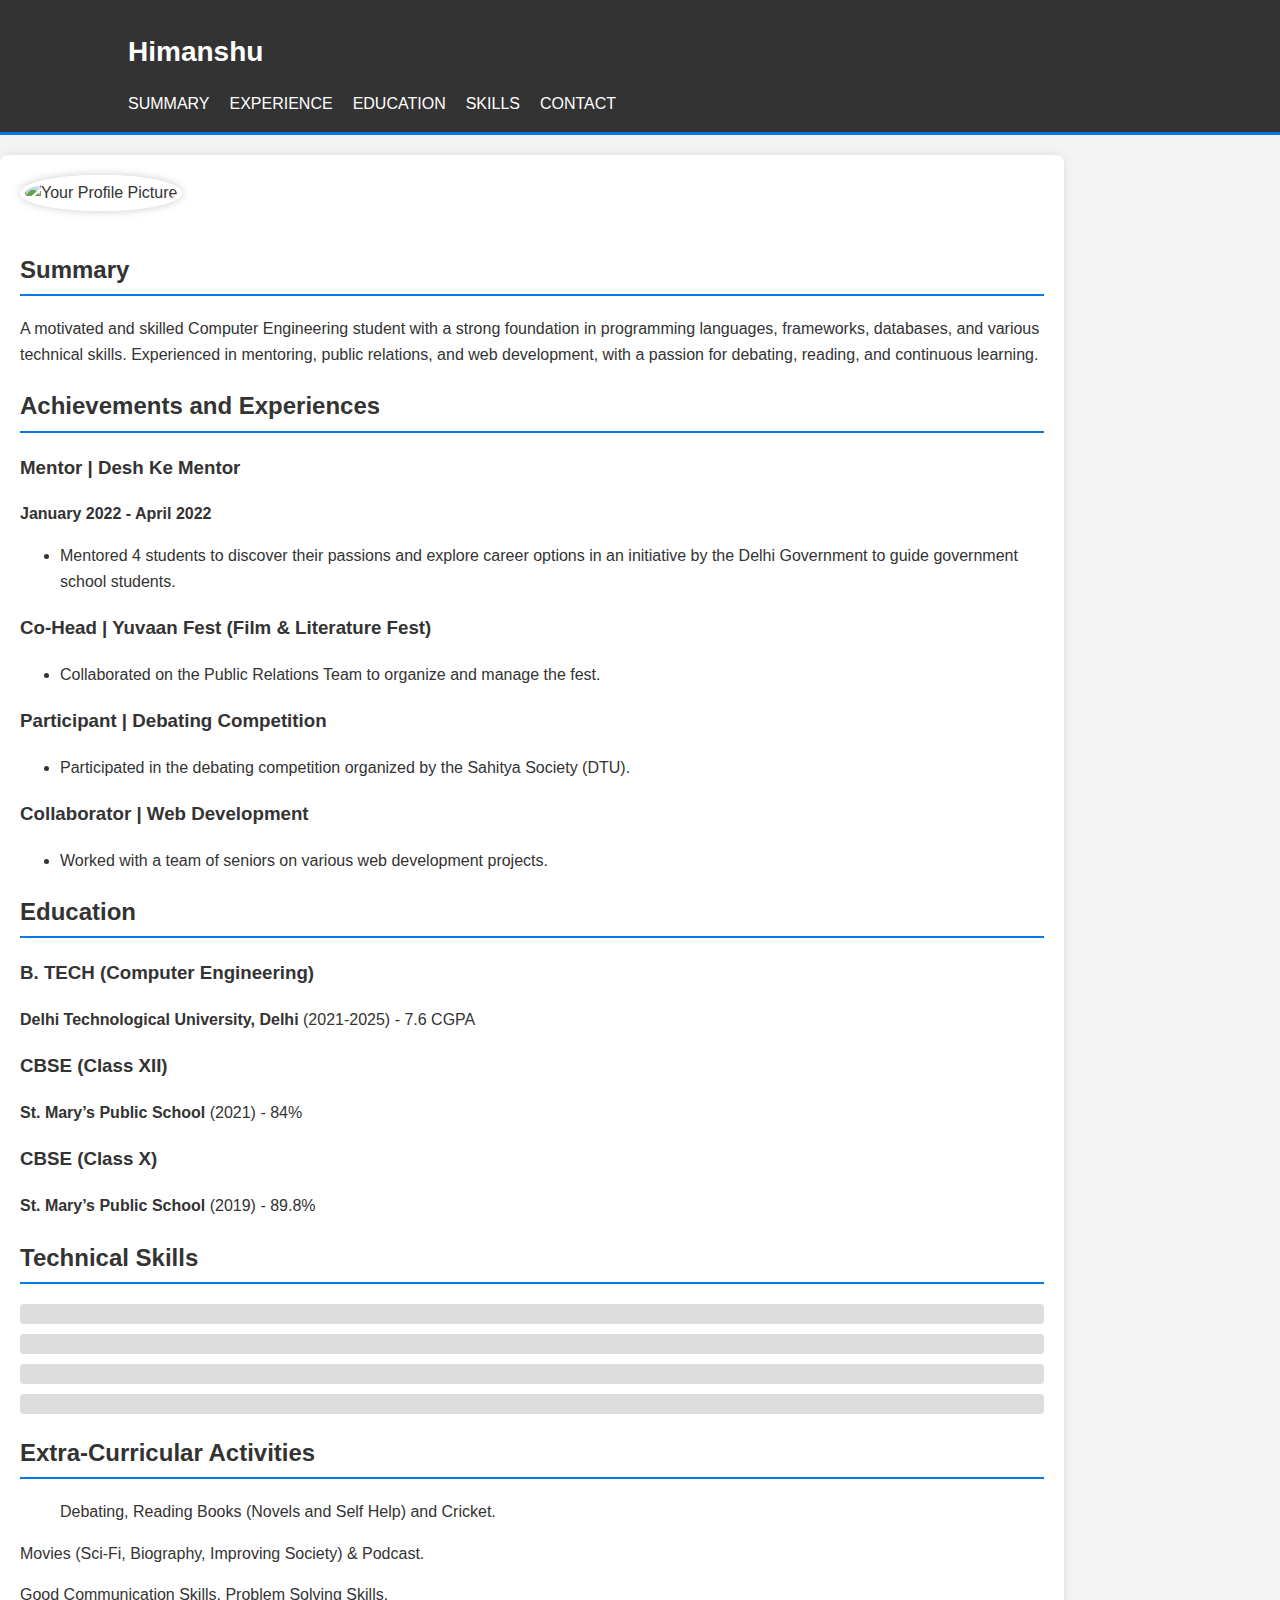
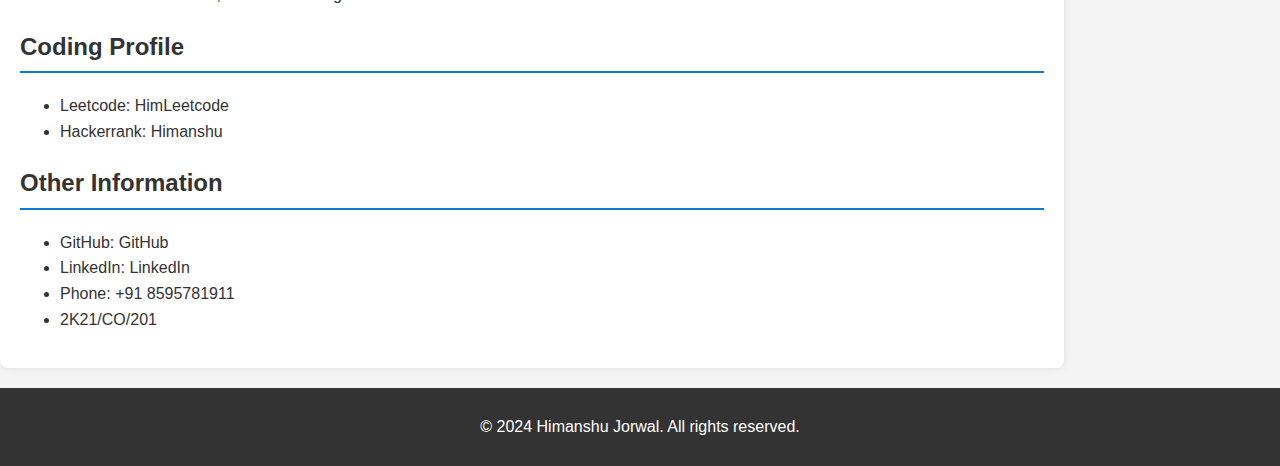
==== index.html @ 6ec4750c "Rename HtmlFile.html to index.html" ====
<!DOCTYPE html>
<html lang="en">
<head>
    <meta charset="UTF-8">
    <meta name="viewport" content="width=device-width, initial-scale=1.0">
    <title>Himanshu - Resume</title>
    <link rel="stylesheet" href="styles.css">
</head>
<body>
    <header>
        <div class="container">
            <h1>Himanshu</h1>
            <nav>
                <ul>
                    <li><a href="#summary">Summary</a></li>
                    <li><a href="#experience">Experience</a></li>
                    <li><a href="#education">Education</a></li>
                    <li><a href="#skills">Skills</a></li>
                    <li><a href="#contact">Contact</a></li>
                </ul>
            </nav>
        </div>
    </header>
    <div class="container main">
        <img src="your-profile-pic.jpg" alt="Your Profile Picture" class="profile-pic">
        <section id="summary">
            <h2 class="section-title">Summary</h2>
            <p>A motivated and skilled Computer Engineering student with a strong foundation in programming languages, frameworks, databases, and various technical skills. Experienced in mentoring, public relations, and web development, with a passion for debating, reading, and continuous learning.</p>
        </section>
        <section id="experience">
            <h2 class="section-title">Achievements and Experiences</h2>
            <h3>Mentor | Desh Ke Mentor</h3>
            <p><strong>January 2022 - April 2022</strong></p>
            <ul>
                <li>Mentored 4 students to discover their passions and explore career options in an initiative by the Delhi Government to guide government school students.</li>
            </ul>
            <h3>Co-Head | Yuvaan Fest (Film & Literature Fest)</h3>
            <ul>
                <li>Collaborated on the Public Relations Team to organize and manage the fest.</li>
            </ul>
            <h3>Participant | Debating Competition</h3>
            <ul>
                <li>Participated in the debating competition organized by the Sahitya Society (DTU).</li>
            </ul>
            <h3>Collaborator | Web Development</h3>
            <ul>
                <li>Worked with a team of seniors on various web development projects.</li>
            </ul>
        </section>
        <section id="education">
            <h2 class="section-title">Education</h2>
            <h3>B. TECH (Computer Engineering)</h3>
            <p><strong>Delhi Technological University, Delhi</strong> (2021-2025) - 7.6 CGPA</p>
            <h3>CBSE (Class XII)</h3>
            <p><strong>St. Mary’s Public School</strong> (2021) - 84%</p>
            <h3>CBSE (Class X)</h3>
            <p><strong>St. Mary’s Public School</strong> (2019) - 89.8%</p>
        </section>
        <section id="skills">
            <h2 class="section-title">Technical Skills</h2>
            <div class="skill-bar" data-skill-level="90%">
                <p>Programming Languages: C++, Python, Java, SQL, CSS, JavaScript</p>
                <span></span>
            </div>
            <div class="skill-bar" data-skill-level="80%">
                <p>Frameworks and Libraries: React, Express, Bootstrap</p>
                <span></span>
            </div>
            <div class="skill-bar" data-skill-level="70%">
                <p>Databases: MongoDB, SQL</p>
                <span></span>
            </div>
            <div class="skill-bar" data-skill-level="60%">
                <p>Proficient in Data Structures and Algorithms, Object-Oriented Programming, Operating Systems, and Database Management Systems</p>
                <span></span>
            </div>
        </section>
        <section id="testimonials">
            <h2 class="section-title">Extra-Curricular Activities</h2>
            <blockquote>
                <p>Debating, Reading Books (Novels and Self Help) and Cricket.</p>
            </blockquote>
            <p>Movies (Sci-Fi, Biography, Improving Society) & Podcast.</p>
            <p>Good Communication Skills, Problem Solving Skills.</p>
        </section>
        <section id="coding-profile">
            <h2 class="section-title">Coding Profile</h2>
            <ul>
                <li>Leetcode: HimLeetcode</li>
                <li>Hackerrank: Himanshu</li>
            </ul>
        </section>
        <section id="other-info">
            <h2 class="section-title">Other Information</h2>
            <ul>
                <li>GitHub: GitHub</li>
                <li>LinkedIn: LinkedIn</li>
                <li>Phone: +91 8595781911</li>
                <li>2K21/CO/201</li>
            </ul>
        </section>
    </div>
    <footer>
        <p>&copy; 2024 Himanshu Jorwal. All rights reserved.</p>
    </footer>
    <script src="script.js"></script>
</body>
</html>
---- styles.css ----
/* Global styles */
body {
    font-family: 'Arial', sans-serif;
    line-height: 1.6;
    margin: 0;
    padding: 0;
    background-color: #f4f4f4;
    color: #333;
}
.container {
    width: 80%;
    margin: auto;
    overflow: hidden;
}
/* Header styles */
header {
    background: #333;
    color: #fff;
    padding-top: 30px;
    min-height: 70px;
    border-bottom: #0779e4 3px solid;
    display: flex;
    justify-content: space-between;
    align-items: center;
}
header a {
    color: #fff;
    text-decoration: none;
    text-transform: uppercase;
    font-size: 16px;
    transition: color 0.3s;
}
header a:hover {
    color: #0779e4;
}
header ul {
    padding: 0;
    list-style: none;
    display: flex;
}
header li {
    margin-right: 20px;
}
header h1 {
    margin: 0;
    padding: 0;
    font-size: 28px;
}
/* Main section styles */
.main {
    padding: 20px;
    background: #fff;
    margin: 20px 0;
    border-radius: 8px;
    box-shadow: 0 0 10px rgba(0, 0, 0, 0.1);
}
.section-title {
    border-bottom: 2px solid #0779e4;
    padding-bottom: 5px;
    margin-bottom: 20px;
    font-size: 24px;
}
/* Profile picture styles */
.profile-pic {
    border-radius: 50%;
    width: 150px;
    height: 150px;
    object-fit: cover;
    border: 5px solid #fff;
    box-shadow: 0 0 10px rgba(0, 0, 0, 0.2);
    margin-bottom: 20px;
}
/* Skill bar styles */
.skill-bar {
    margin: 10px 0;
    position: relative;
    height: 20px;
    background: #ddd;
    border-radius: 4px;
    overflow: hidden;
}
.skill-bar span {
    display: block;
    height: 100%;
    width: 0;
    background: #0779e4;
    transition: width 1s ease;
}
/* Footer styles */
footer {
    background: #333;
    color: #fff;
    text-align: center;
    padding: 10px 0;
    position: relative;
    bottom: 0;
    width: 100%;
    margin-top: 20px;
}
/* Media queries for responsiveness */
@media (max-width: 768px) {
    .container {
        width: 90%;
    }
    header {
        flex-direction: column;
        align-items: center;
        text-align: center;
    }
    header h1 {
        margin-bottom: 10px;
    }
    header nav {
        margin-top: 10px;
    }
    .profile-pic {
        margin: 0 auto 20px;
        float: none;
        display: block;
    }
}
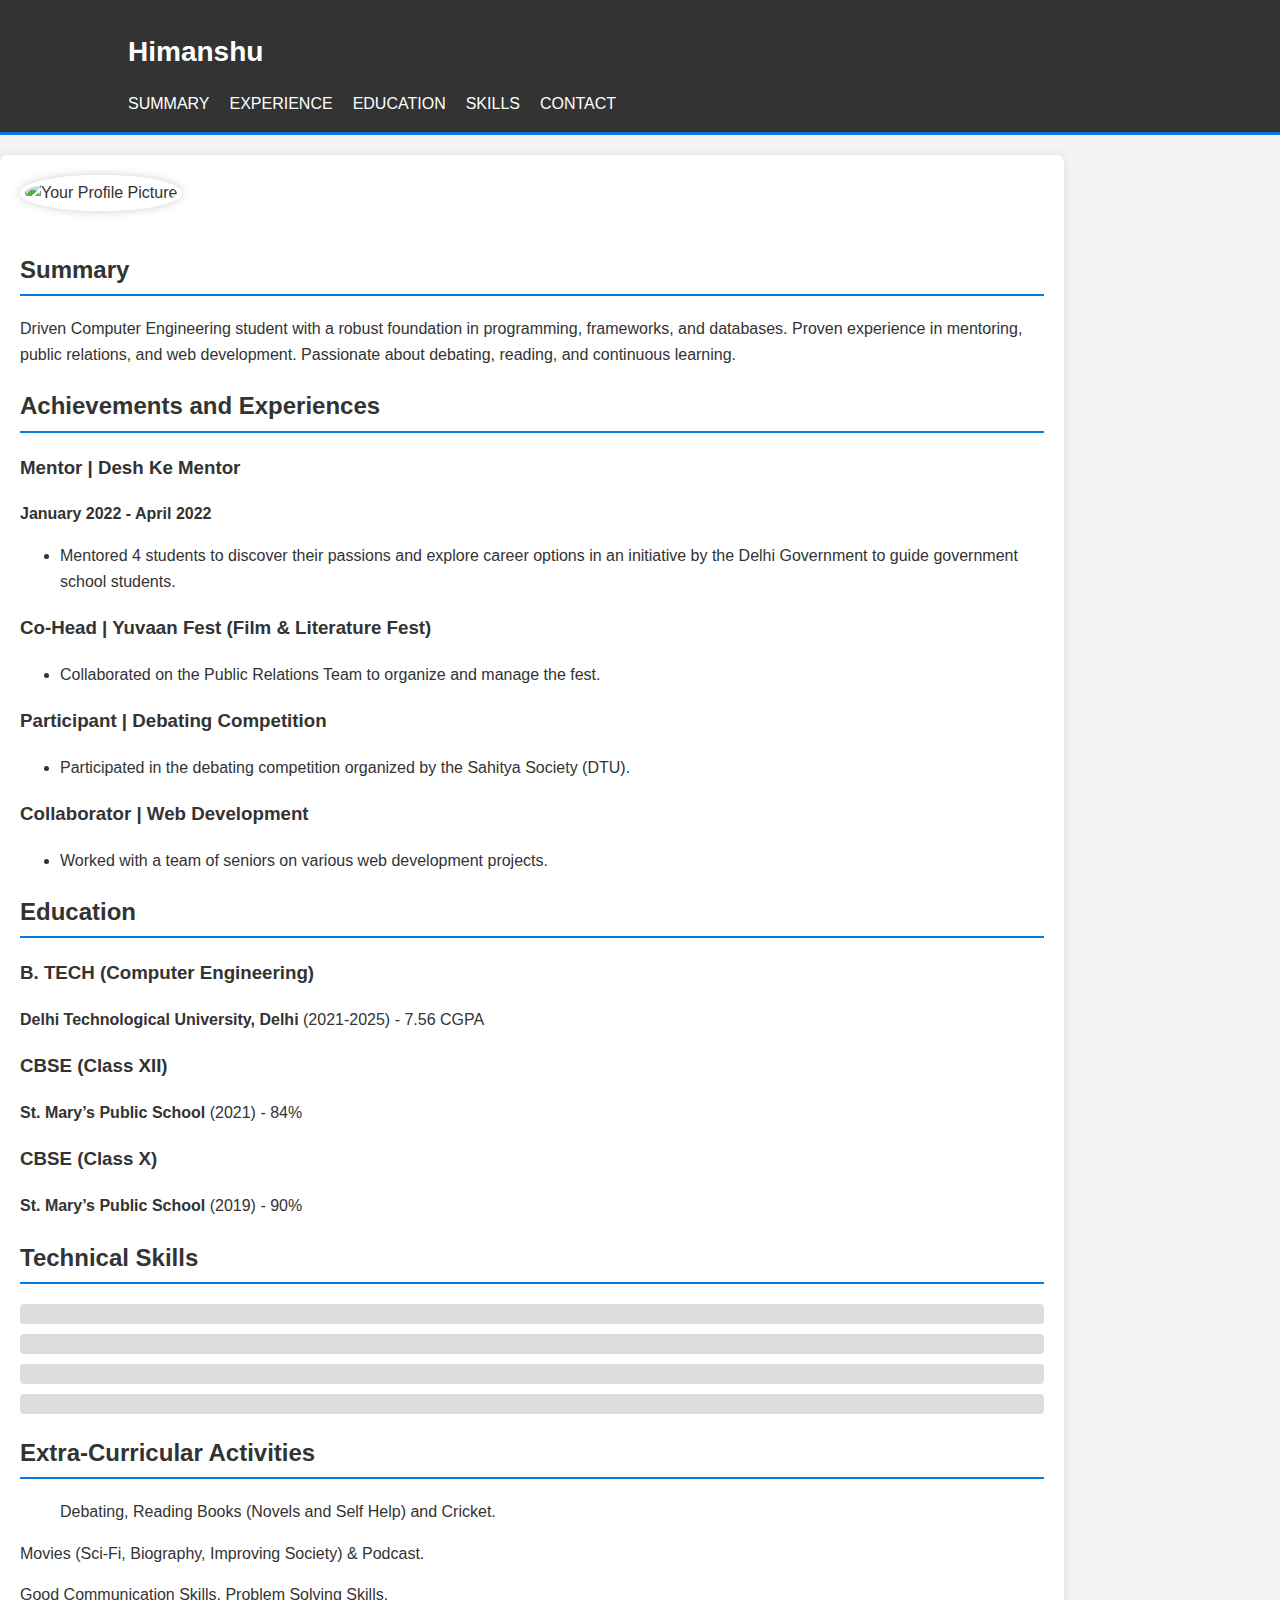
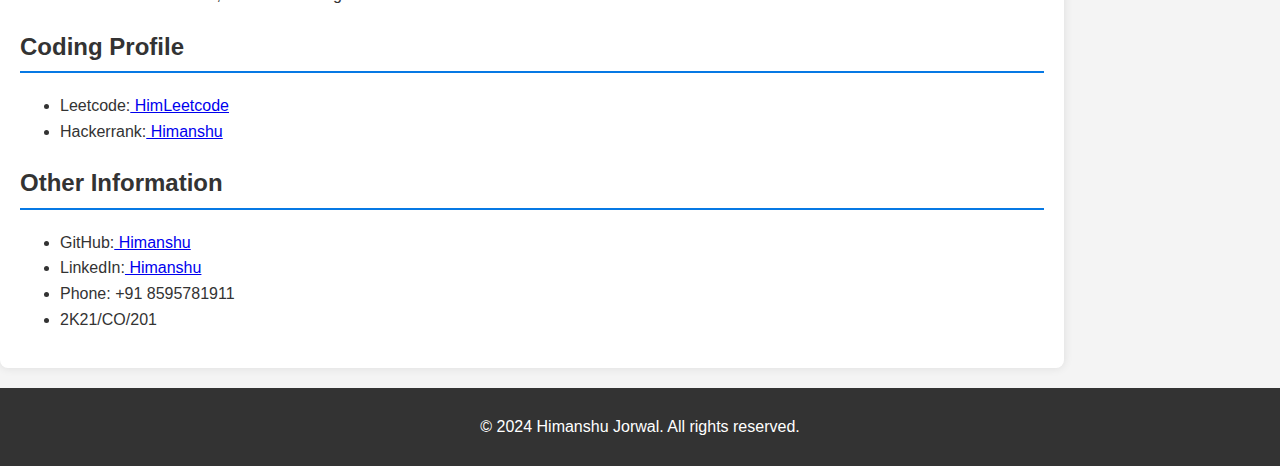
==== commit 988d6548: "Update index.html" ====
--- a/index.html
+++ b/index.html
@@ -22,10 +22,10 @@
         </div>
     </header>
     <div class="container main">
-        <img src="your-profile-pic.jpg" alt="Your Profile Picture" class="profile-pic">
+        <img src="my Profile pic.jpeg" alt="Your Profile Picture" class="profile-pic">
         <section id="summary">
             <h2 class="section-title">Summary</h2>
-            <p>A motivated and skilled Computer Engineering student with a strong foundation in programming languages, frameworks, databases, and various technical skills. Experienced in mentoring, public relations, and web development, with a passion for debating, reading, and continuous learning.</p>
+            <p>Driven Computer Engineering student with a robust foundation in programming, frameworks, and databases. Proven experience in mentoring, public relations, and web development. Passionate about debating, reading, and continuous learning.</p>
         </section>
         <section id="experience">
             <h2 class="section-title">Achievements and Experiences</h2>
@@ -50,11 +50,11 @@
         <section id="education">
             <h2 class="section-title">Education</h2>
             <h3>B. TECH (Computer Engineering)</h3>
-            <p><strong>Delhi Technological University, Delhi</strong> (2021-2025) - 7.6 CGPA</p>
+            <p><strong>Delhi Technological University, Delhi</strong> (2021-2025) - 7.56 CGPA</p>
             <h3>CBSE (Class XII)</h3>
             <p><strong>St. Mary’s Public School</strong> (2021) - 84%</p>
             <h3>CBSE (Class X)</h3>
-            <p><strong>St. Mary’s Public School</strong> (2019) - 89.8%</p>
+            <p><strong>St. Mary’s Public School</strong> (2019) - 90%</p>
         </section>
         <section id="skills">
             <h2 class="section-title">Technical Skills</h2>
@@ -62,8 +62,8 @@
                 <p>Programming Languages: C++, Python, Java, SQL, CSS, JavaScript</p>
                 <span></span>
             </div>
-            <div class="skill-bar" data-skill-level="80%">
-                <p>Frameworks and Libraries: React, Express, Bootstrap</p>
+            <div class="skill-bar" data-skill-level="60%">
+                <p>Frameworks and Libraries: React, Express</p>
                 <span></span>
             </div>
             <div class="skill-bar" data-skill-level="70%">
@@ -86,15 +86,15 @@
         <section id="coding-profile">
             <h2 class="section-title">Coding Profile</h2>
             <ul>
-                <li>Leetcode: HimLeetcode</li>
-                <li>Hackerrank: Himanshu</li>
+               <li>Leetcode:<a href="https://leetcode.com/u/Himanshu_Jorwal/" target="_blank"> HimLeetcode</a></li>
+                <li>Hackerrank:<a href="https://www.hackerrank.com/profile/jorwalh" target="_blank"> Himanshu</a></li>
             </ul>
         </section>
         <section id="other-info">
             <h2 class="section-title">Other Information</h2>
             <ul>
-                <li>GitHub: GitHub</li>
-                <li>LinkedIn: LinkedIn</li>
+               <li>GitHub:<a href="https://github.com/HimanshuJR" target="_blank"> Himanshu</a></li>
+                <li>LinkedIn:<a href="https://www.linkedin.com/in/himanshu-jorwal-b6006b22b/" target="_blank"> Himanshu</a></li>
                 <li>Phone: +91 8595781911</li>
                 <li>2K21/CO/201</li>
             </ul>
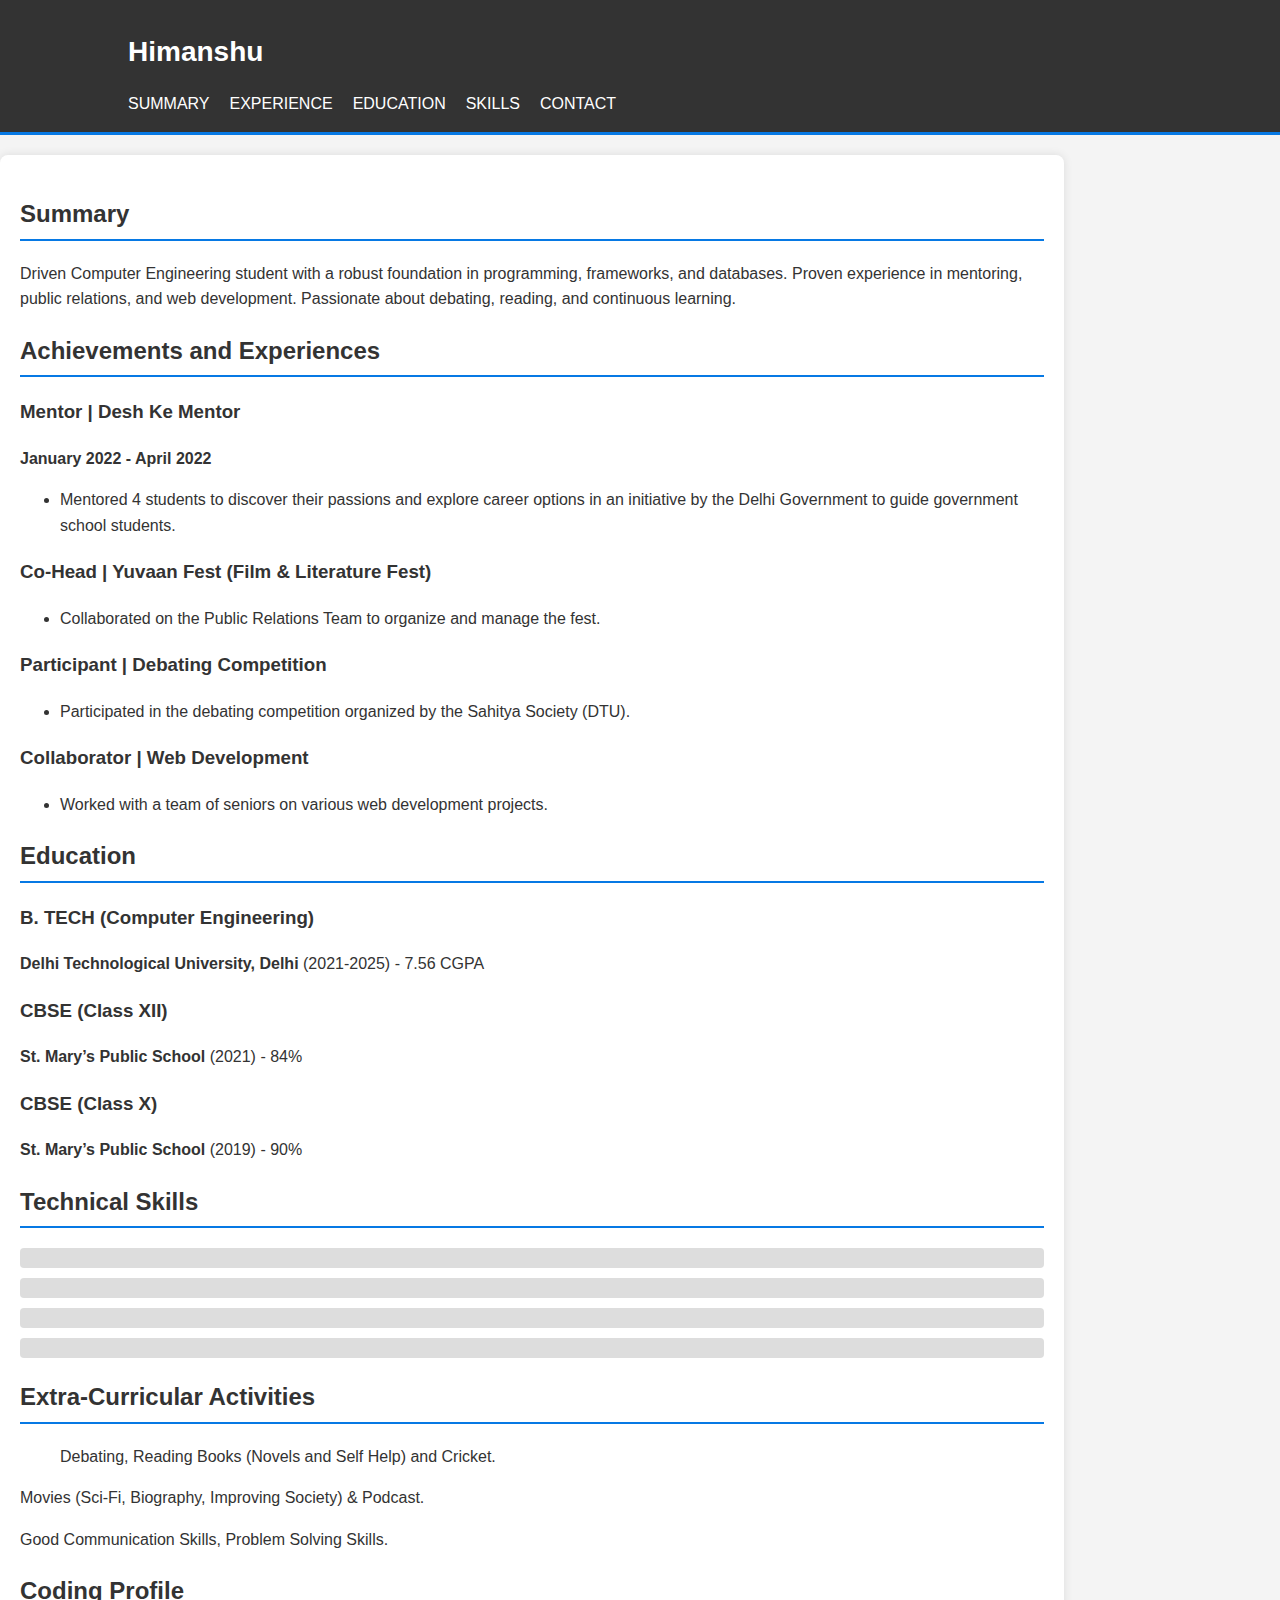
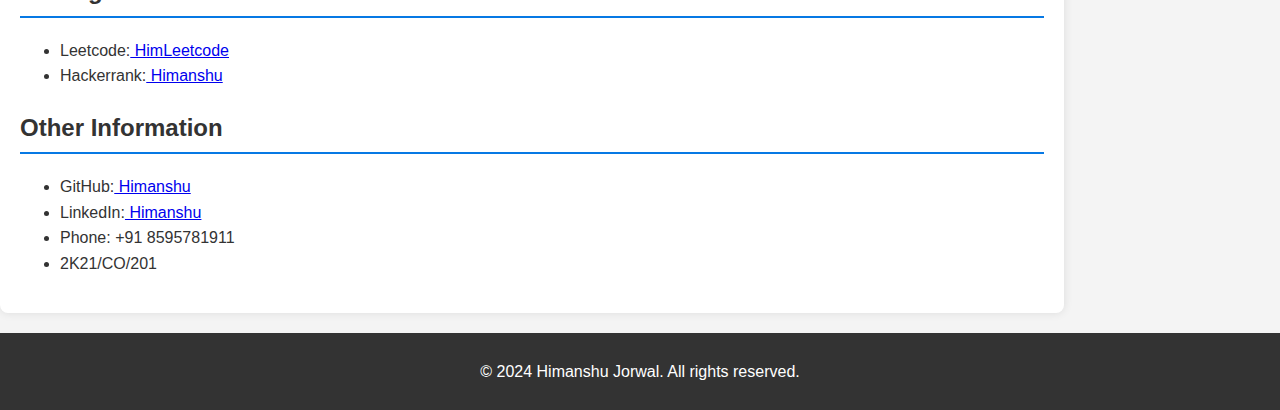
==== commit effe9579: "Update index.html" ====
--- a/index.html
+++ b/index.html
@@ -22,7 +22,6 @@
         </div>
     </header>
     <div class="container main">
-        <img src="my Profile pic.jpeg" alt="Your Profile Picture" class="profile-pic">
         <section id="summary">
             <h2 class="section-title">Summary</h2>
             <p>Driven Computer Engineering student with a robust foundation in programming, frameworks, and databases. Proven experience in mentoring, public relations, and web development. Passionate about debating, reading, and continuous learning.</p>
